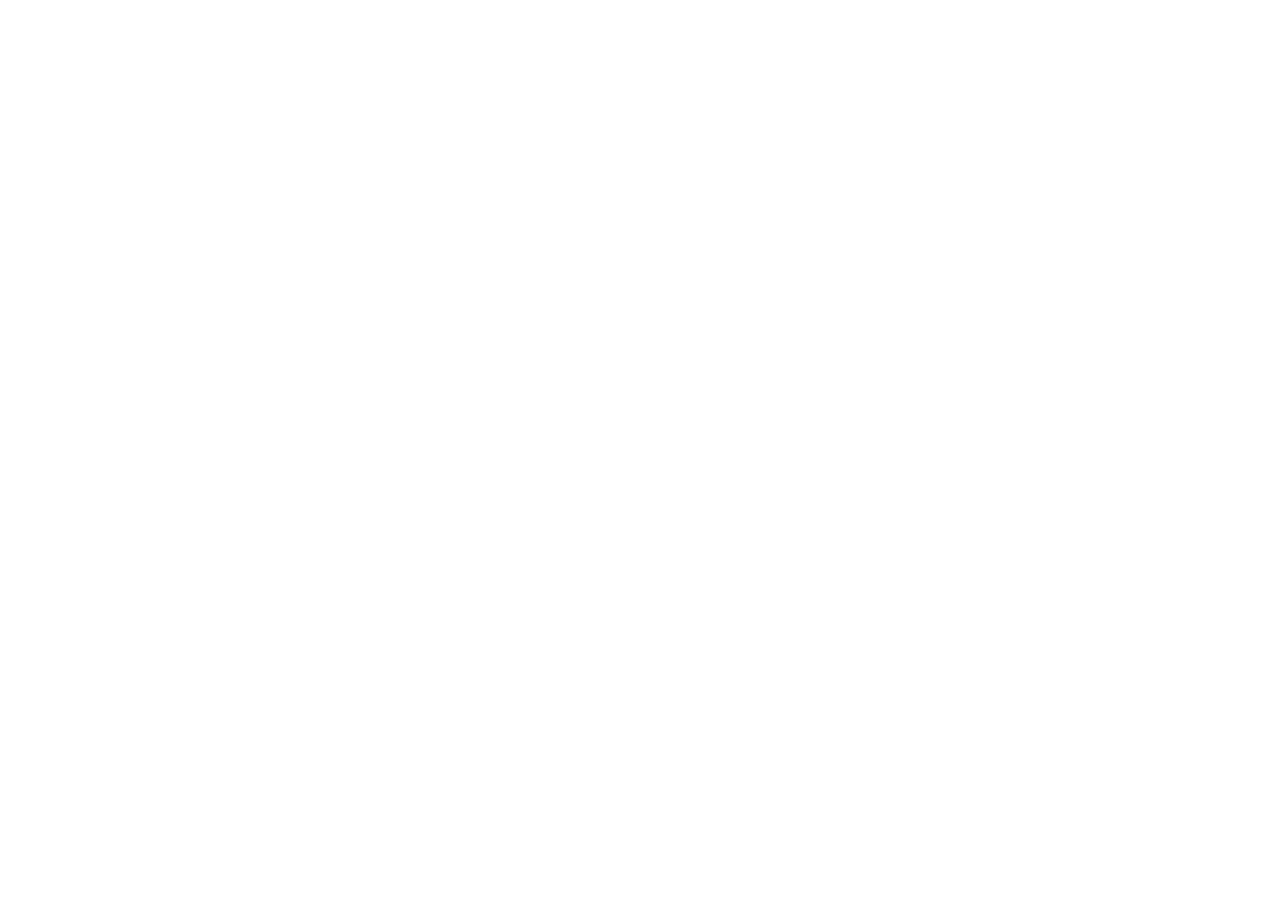
==== HTML/index.html @ 8aebe69c "feat [HTML]: se agrega html del proyecto" ====
<!DOCTYPE html>
<html lang="en">
<head>
    <meta charset="UTF-8">
    <meta name="viewport" content="width=device-width, initial-scale=1.0">
    <title>Document</title>

</head>
<body>

</body>
</html>
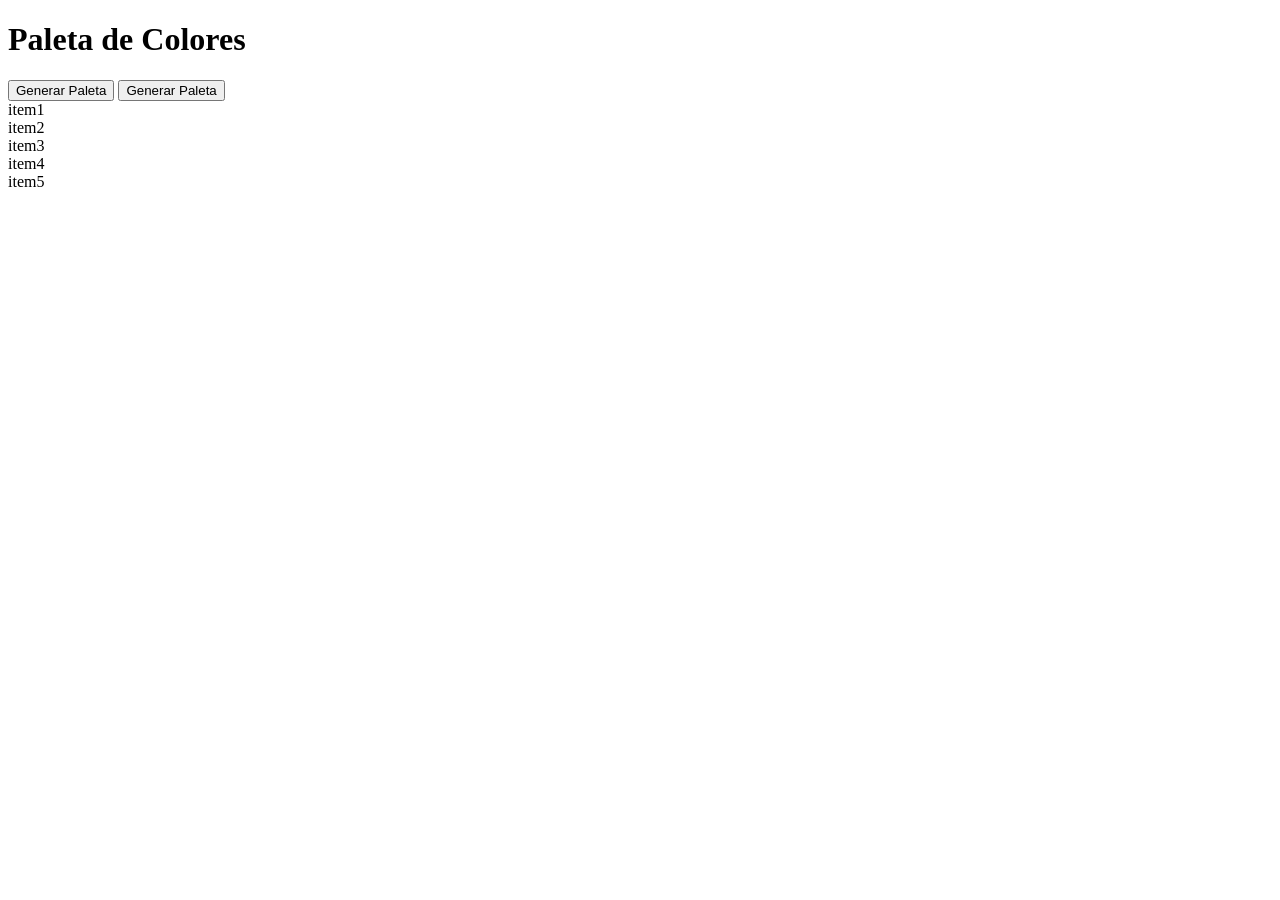
==== commit c1e93541: "feat[HTML]:se creo header y componentes del proyecto" ====
--- a/HTML/index.html
+++ b/HTML/index.html
@@ -1,12 +1,29 @@
-<!DOCTYPE html>
+<!doctype html>
 <html lang="en">
-<head>
-    <meta charset="UTF-8">
-    <meta name="viewport" content="width=device-width, initial-scale=1.0">
+  <head>
+    <meta charset="UTF-8" />
+    <meta name="viewport" content="width=device-width, initial-scale=1.0" />
     <title>Document</title>
-
-</head>
-<body>
-
-</body>
-</html>+  </head>
+  <body>
+    <header>
+      <h1 id="encabezado" class="titulo">Paleta de Colores</h1>
+      <button id="generarColor" class="botonGenerarColor">
+        Generar Paleta
+      </button>
+      <button id="generarPaleta" class="botonGenerarPaleta">
+        Generar Paleta
+      </button>
+    </header>
+    <section>
+      <div id="contenedor" class="contenedorPaletas">
+        <div id="cuadro" class="tarjeta1">item1</div>
+        <div id="cuadro" class="tarjeta2">item2</div>
+        <div id="cuadro" class="tarjeta3">item3</div>
+        <div id="cuadro" class="tarjeta4">item4</div>
+        <div id="cuadro" class="tarjeta5">item5</div>
+      </div>
+    </section>
+    <footer id="info_pagina" class="footerPagina"></footer>
+  </body>
+</html>
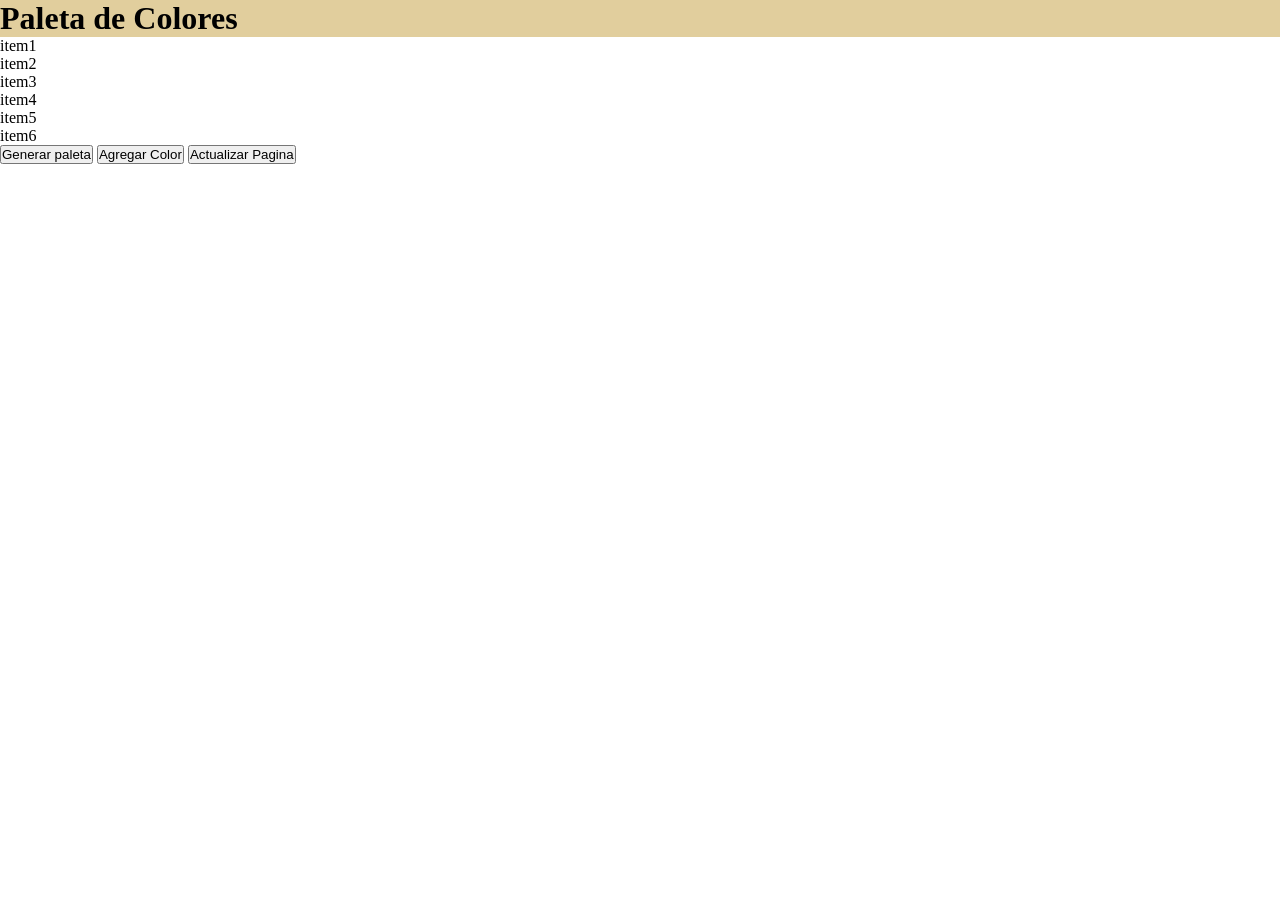
==== commit 93c21332: "feat[html-CSS]: se crean los botones de generar paleta, agregar color y actualizar pagina" ====
--- a/HTML/index.html
+++ b/HTML/index.html
@@ -4,26 +4,29 @@
     <meta charset="UTF-8" />
     <meta name="viewport" content="width=device-width, initial-scale=1.0" />
     <title>Document</title>
+    <link rel="stylesheet" href="/CSS/style.css" />
   </head>
   <body>
     <header>
       <h1 id="encabezado" class="titulo">Paleta de Colores</h1>
-      <button id="generarColor" class="botonGenerarColor">
-        Generar Paleta
-      </button>
-      <button id="generarPaleta" class="botonGenerarPaleta">
-        Generar Paleta
-      </button>
     </header>
     <section>
       <div id="contenedor" class="contenedorPaletas">
-        <div id="cuadro" class="tarjeta1">item1</div>
-        <div id="cuadro" class="tarjeta2">item2</div>
-        <div id="cuadro" class="tarjeta3">item3</div>
-        <div id="cuadro" class="tarjeta4">item4</div>
-        <div id="cuadro" class="tarjeta5">item5</div>
+        <div id=tarjeta" class="tarjeta1">item1</div>
+        <div id=tarjeta" class="tarjeta2">item2</div>
+        <div id=tarjeta" class="tarjeta3">item3</div>
+        <div id=tarjeta" class="tarjeta4">item4</div>
+        <div id=tarjeta" class="tarjeta5">item5</div>
+        <div id=tarjeta" class="tarjeta">item6</div>
       </div>
+
     </section>
+    <main>
+        <button id="generarPaleta" class="botonGenerarPaleta">Generar paleta</button>
+        <button id="agregarColor" class="botonAgregarColor">Agregar Color</button>
+        <button id="refrescarPagina" class="botonRefrescarPagina">Actualizar Pagina</button>
+    </main>
+
     <footer id="info_pagina" class="footerPagina"></footer>
   </body>
 </html>
--- a/CSS/style.css
+++ b/CSS/style.css
@@ -0,0 +1,9 @@
+* {
+    margin: 0;
+    padding: 0;
+    box-sizing: border-box;
+}
+
+header {
+    background-color: hsl(43, 53%, 75%);
+}
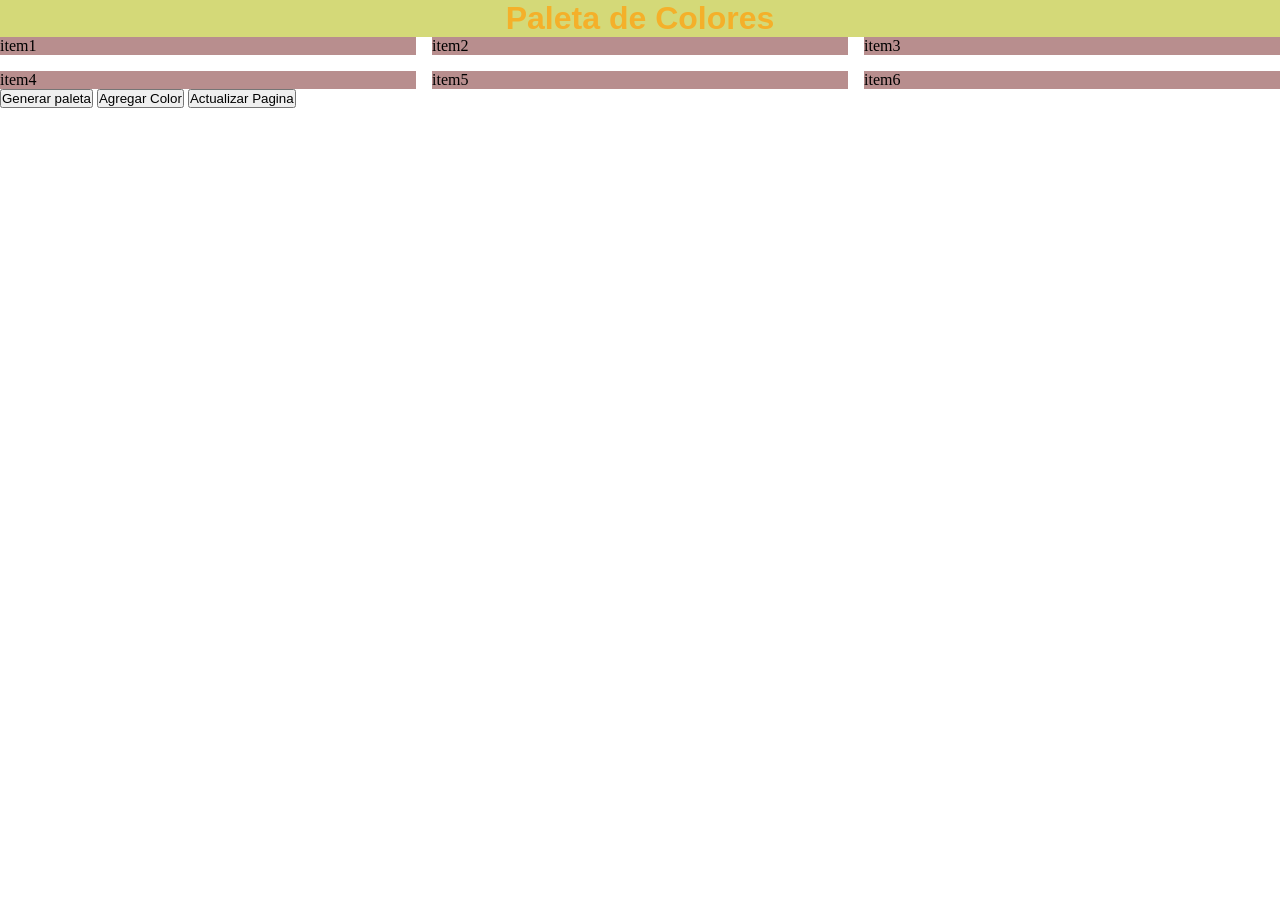
==== commit b4ffea29: "feat[CSS]: se agregan estilos al contenedor y la tarjetas" ====
--- a/HTML/index.html
+++ b/HTML/index.html
@@ -12,19 +12,22 @@
     </header>
     <section>
       <div id="contenedor" class="contenedorPaletas">
-        <div id=tarjeta" class="tarjeta1">item1</div>
-        <div id=tarjeta" class="tarjeta2">item2</div>
-        <div id=tarjeta" class="tarjeta3">item3</div>
-        <div id=tarjeta" class="tarjeta4">item4</div>
-        <div id=tarjeta" class="tarjeta5">item5</div>
-        <div id=tarjeta" class="tarjeta">item6</div>
+        <div id="tarjeta" class="card1">item1</div>
+        <div id="tarjeta" class="card2">item2</div>
+        <div id="tarjeta" class="card3">item3</div>
+        <div id="tarjeta" class="card4">item4</div>
+        <div id="tarjeta" class="card5">item5</div>
+        <div id="tarjeta" class="card6">item6</div>
       </div>
-
     </section>
     <main>
-        <button id="generarPaleta" class="botonGenerarPaleta">Generar paleta</button>
-        <button id="agregarColor" class="botonAgregarColor">Agregar Color</button>
-        <button id="refrescarPagina" class="botonRefrescarPagina">Actualizar Pagina</button>
+      <button id="generarPaleta" class="botonGenerarPaleta">
+        Generar paleta
+      </button>
+      <button id="agregarColor" class="botonAgregarColor">Agregar Color</button>
+      <button id="refrescarPagina" class="botonRefrescarPagina">
+        Actualizar Pagina
+      </button>
     </main>
 
     <footer id="info_pagina" class="footerPagina"></footer>
--- a/CSS/style.css
+++ b/CSS/style.css
@@ -5,5 +5,23 @@
 }
 
 header {
-    background-color: hsl(43, 53%, 75%);
+    background-color: hsl(63, 56%, 66%);
+}
+
+h1 {
+    font-family: 'Franklin Gothic Medium', 'Arial Narrow', Arial, sans-serif;
+    font-size: 2.0rem;
+    color: hsl(40, 90%, 56%);
+    text-align: center;
+
+}
+
+.contenedorPaletas {
+    display: grid;
+    grid-template-columns: repeat(3, 1fr);
+    gap: 1rem
+}
+
+#tarjeta {
+    background-color: hsl(0, 23%, 64%);
 }
